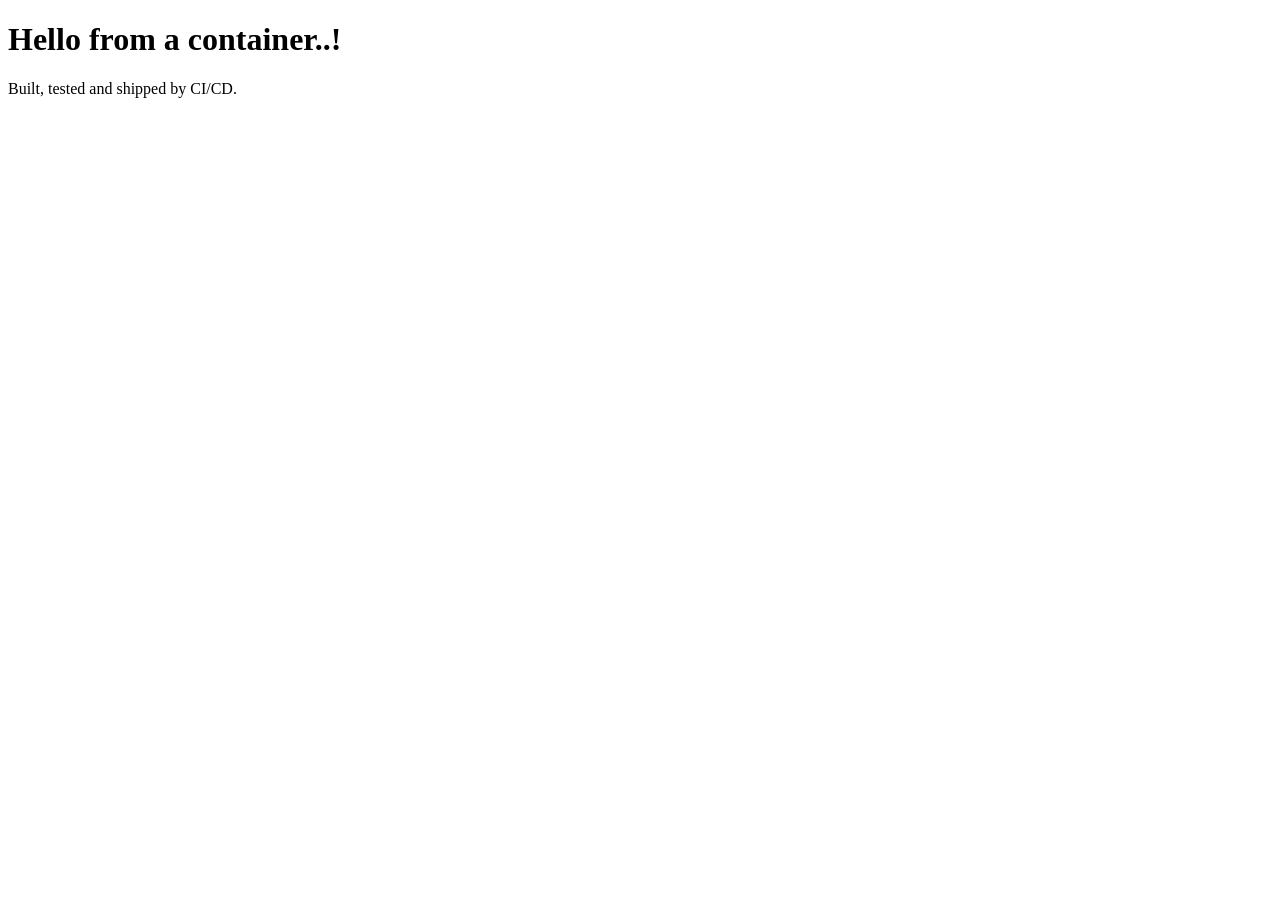
==== index.html @ 1b9b19fc "index file created" ====
<!DOCTYPE html>
<html lang="en">
<head>
    <meta charset="UTF-8">
    <meta name="viewport" content="width=device-width, initial-scale=1.0">
    <title>My Docker Site</title>
</head>
<body>
    <h1>Hello from a container..!</h1>
    <p>Built, tested and shipped by CI/CD.</p>
</body>
</html>
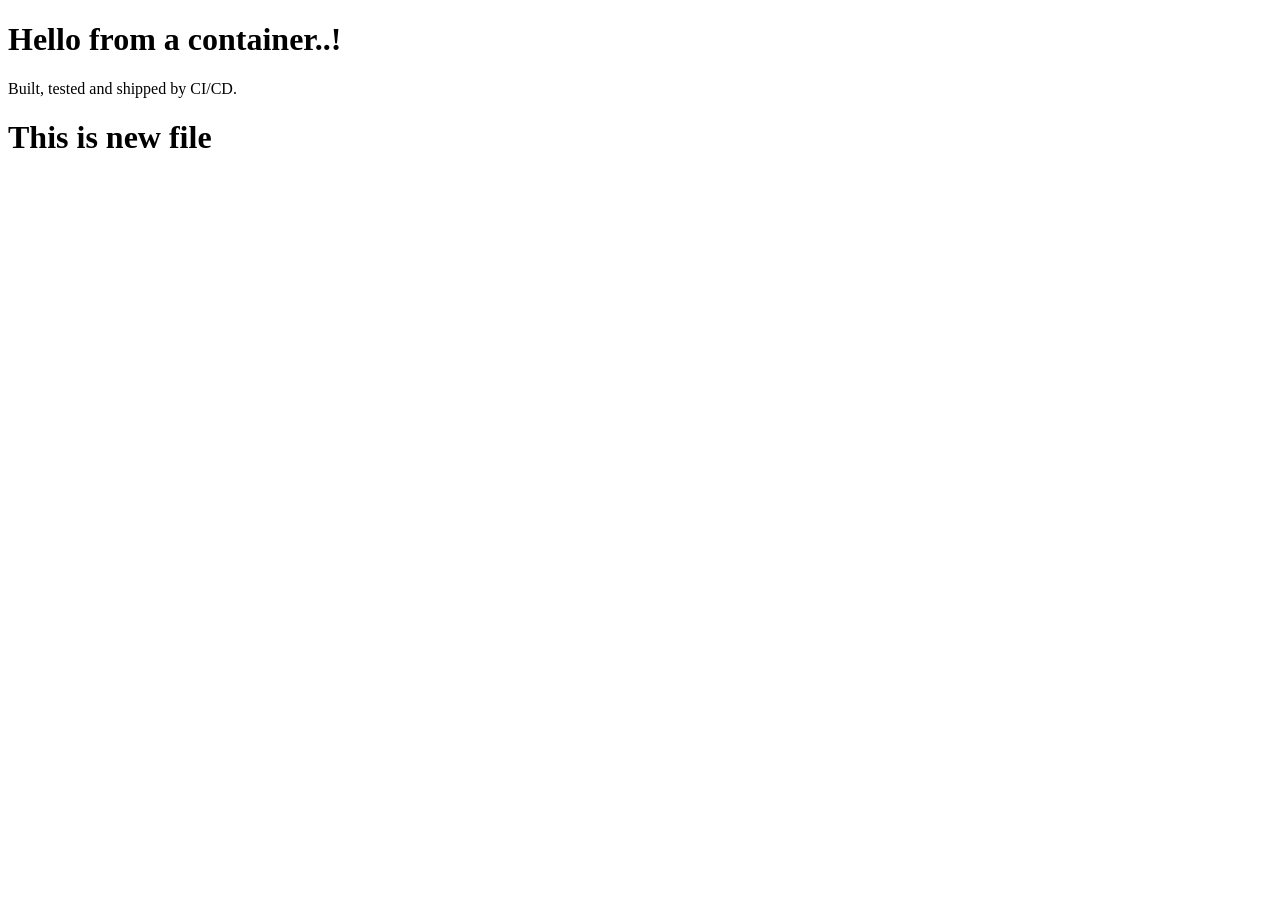
==== commit a3c9b04a: "File Updated" ====
--- a/index.html
+++ b/index.html
@@ -8,5 +8,6 @@
 <body>
     <h1>Hello from a container..!</h1>
     <p>Built, tested and shipped by CI/CD.</p>
+    <h1>This is new file</h1>
 </body>
 </html>
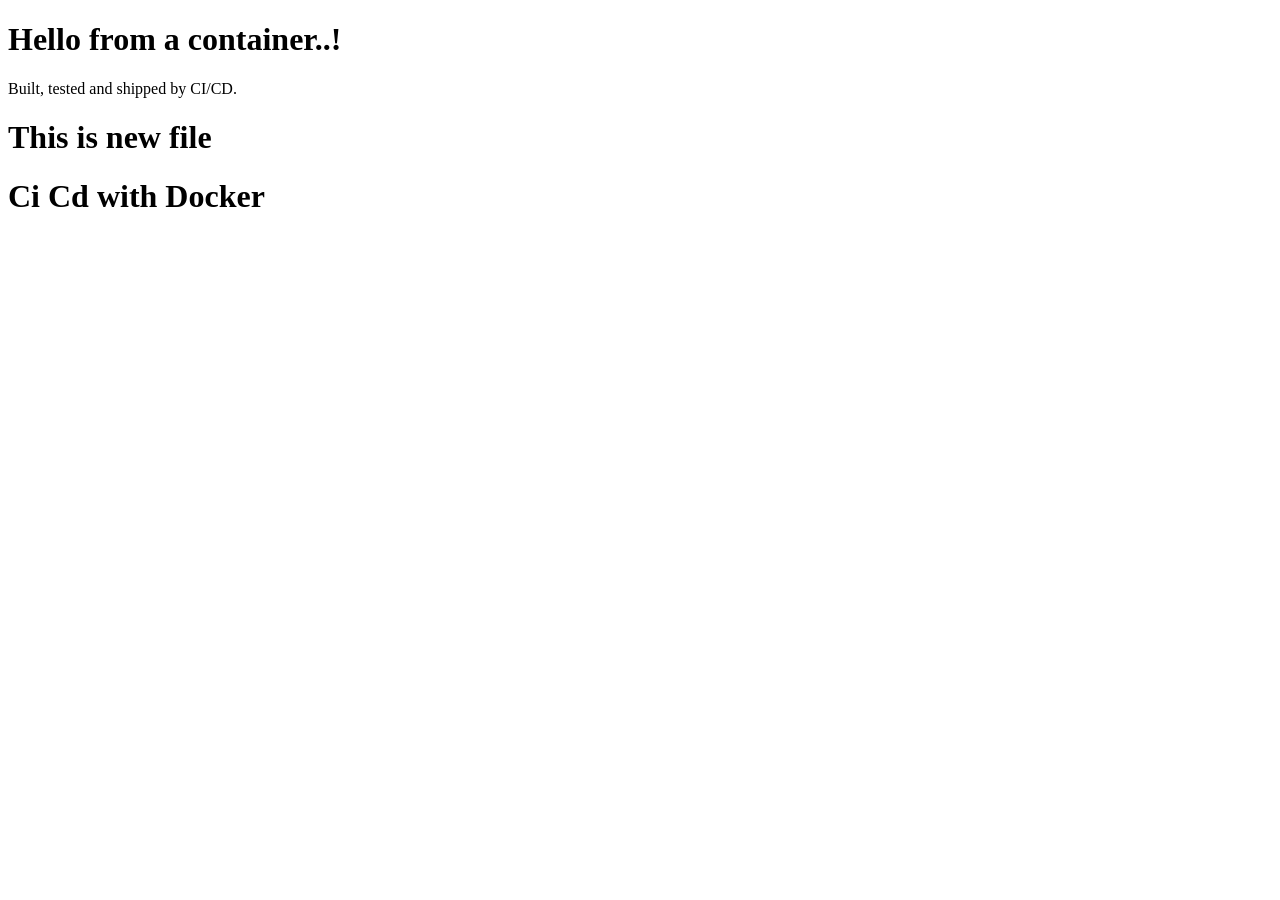
==== commit bce41fa6: "File Updated" ====
--- a/index.html
+++ b/index.html
@@ -9,5 +9,6 @@
     <h1>Hello from a container..!</h1>
     <p>Built, tested and shipped by CI/CD.</p>
     <h1>This is new file</h1>
+    <h1>Ci Cd with Docker</h1>
 </body>
 </html>
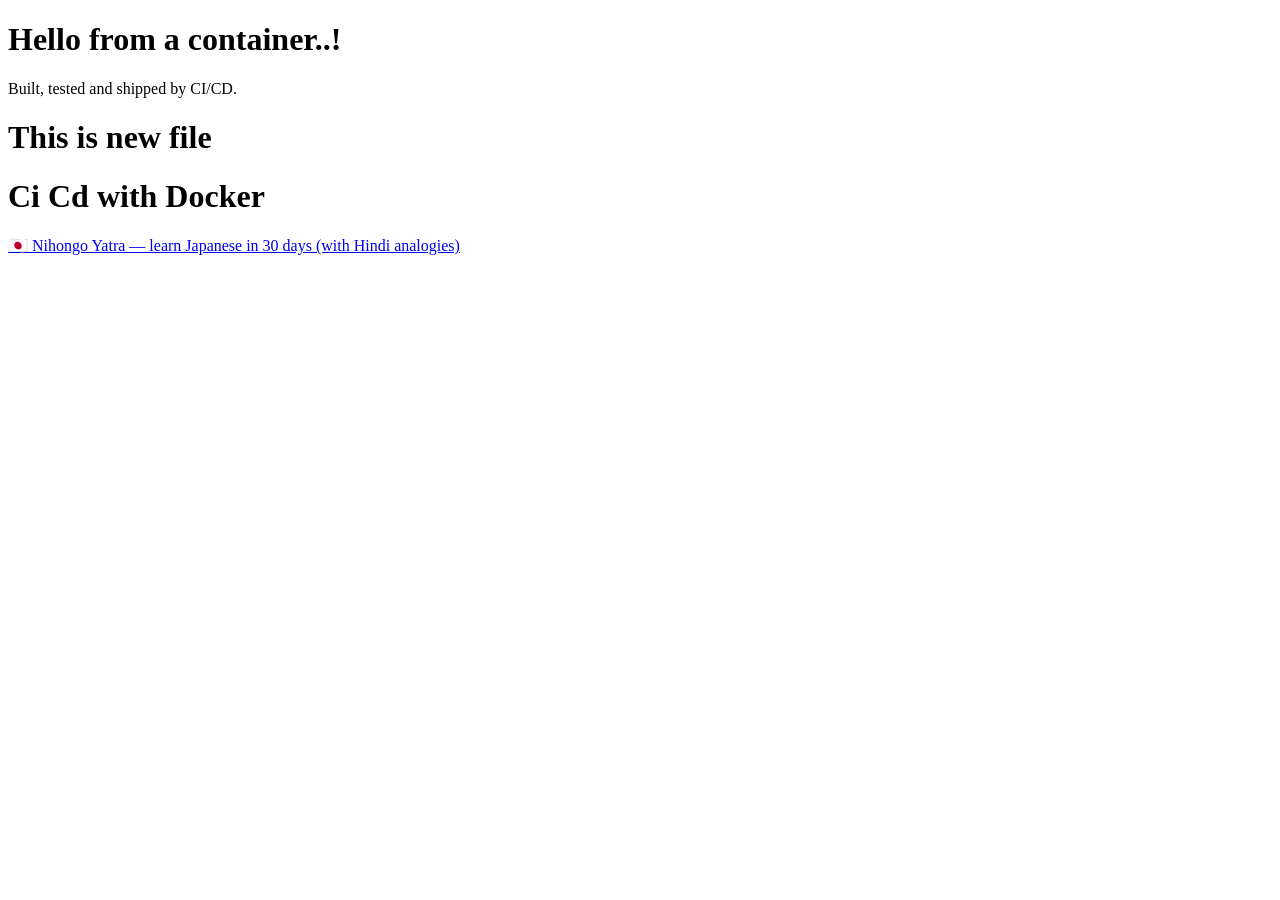
==== commit 5b5e6983: "Add Nihongo Yatra: 30-day gamified Japanese course with Hindi analogies Hiragana, katakana, grammar " ====
--- a/index.html
+++ b/index.html
@@ -10,5 +10,6 @@
     <p>Built, tested and shipped by CI/CD.</p>
     <h1>This is new file</h1>
     <h1>Ci Cd with Docker</h1>
+    <p><a href="nihongo/">🇯🇵 Nihongo Yatra — learn Japanese in 30 days (with Hindi analogies)</a></p>
 </body>
 </html>
